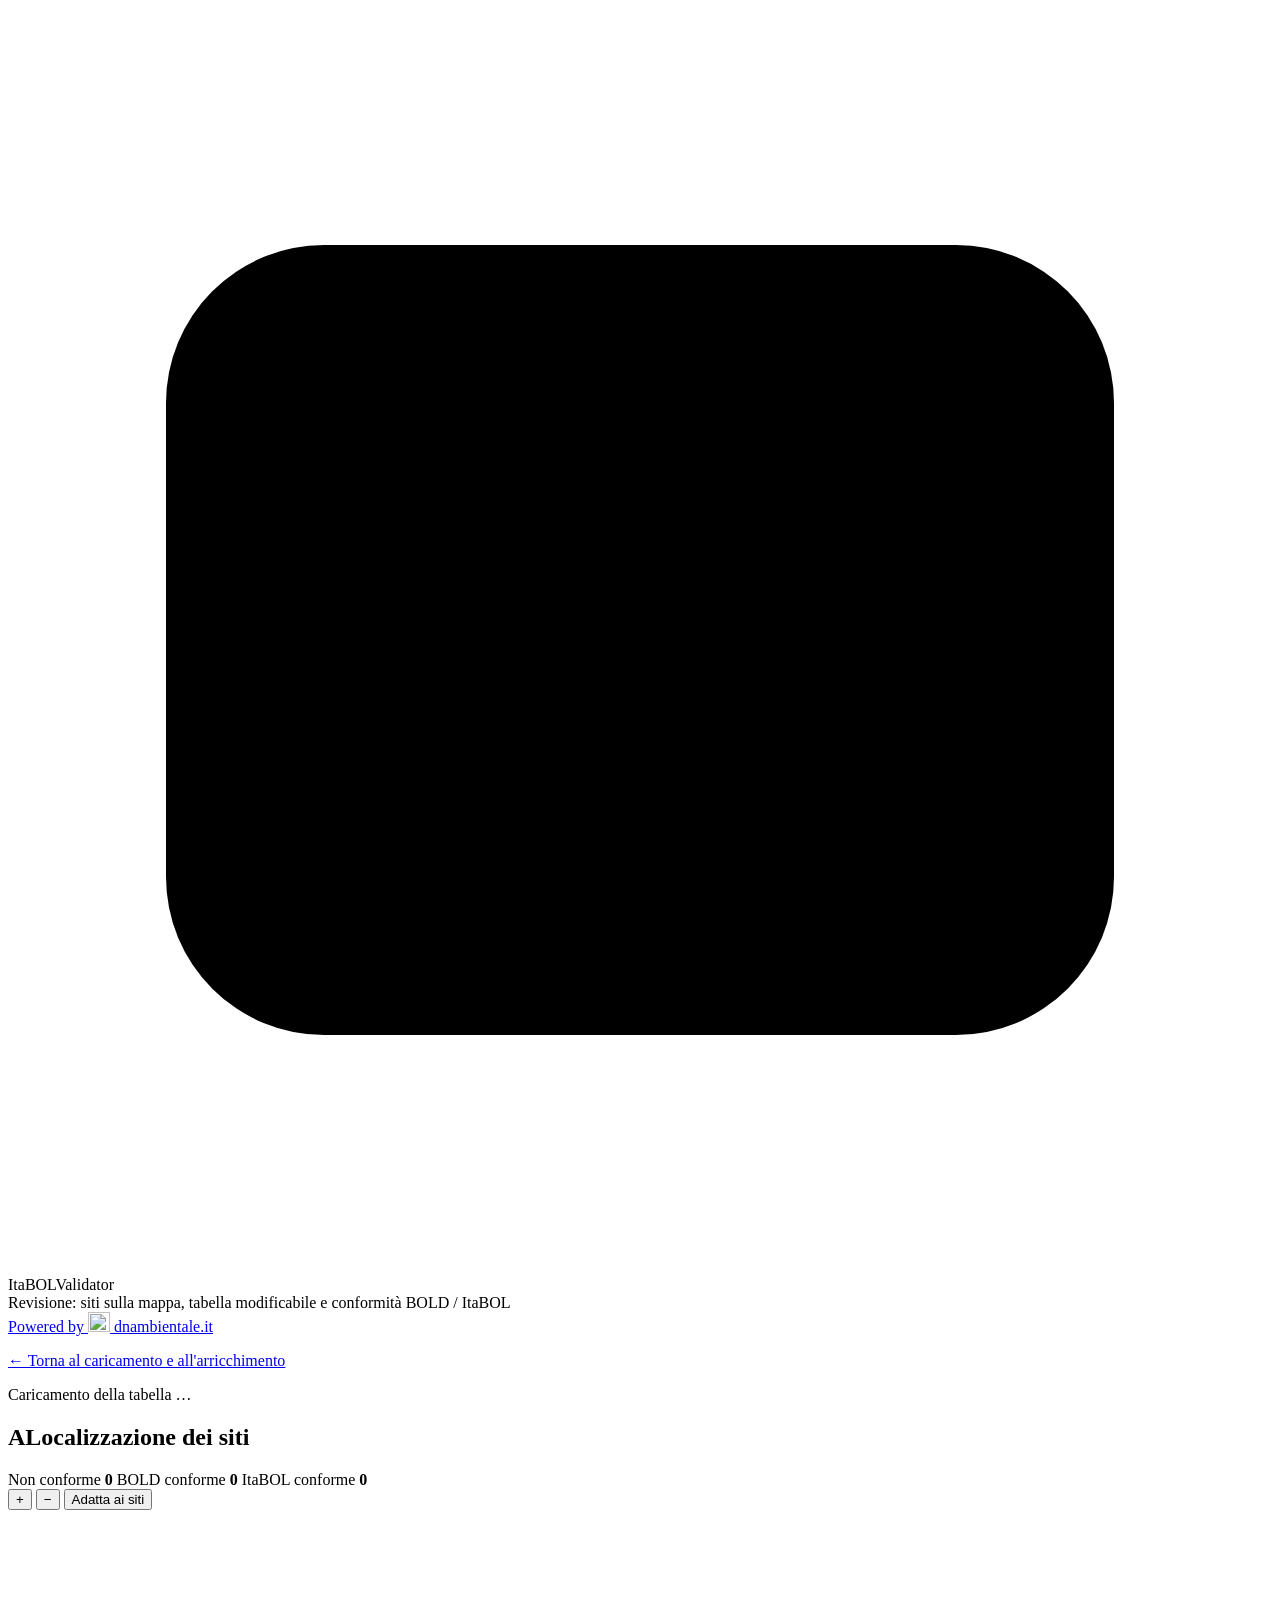
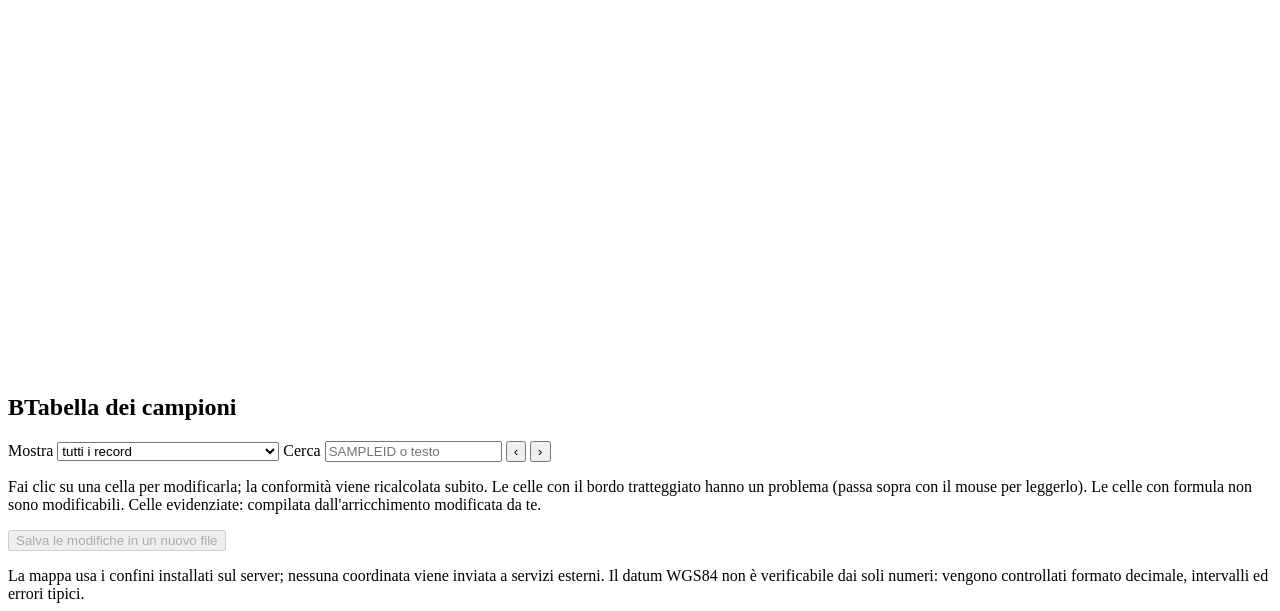
==== web/src/assets/review.html @ c30babfd "ItaBOLValidator and ItaBOLWeb: BOLD5 enrichment, review and deployment - read and validate BOLD5 spe" ====
<!DOCTYPE html>
<html lang="it">
<head>
<meta charset="utf-8">
<meta name="viewport" content="width=device-width, initial-scale=1">
<meta name="color-scheme" content="light">
<meta name="theme-color" content="#f7f8f9">
<title>ItaBOLValidator — revisione: mappa e tabella</title>
<link rel="icon" href="data:,">
<link rel="stylesheet" href="/assets/style.css">
<script src="/assets/review.js" defer></script>
</head>
<body class="review-page">
<header class="topbar">
  <div class="brand">
    <svg class="logo" viewBox="0 0 32 32" aria-hidden="true">
      <rect x="4" y="6" width="24" height="20" rx="4" />
      <path d="M9 11v10M12 11v10M14.5 11v10M18 11v10M21 11v10M23 11v10" />
    </svg>
    <div>
      <div class="name">ItaBOLValidator</div>
      <div class="tagline">Revisione: siti sulla mappa, tabella modificabile e conformità BOLD / ItaBOL</div>
    </div>
  </div>
  <a class="powered" href="https://dnambientale.it/en/index.html" target="_blank" rel="noopener noreferrer"
     title="dnambientale.it (si apre in una nuova scheda)">
    <span class="powered-label">Powered by</span>
    <span class="powered-logo"><img src="/assets/dnambientale.png" width="22" height="20" alt=""></span>
    <span class="powered-name">dnambientale.it</span>
  </a>
</header>

<main class="page">
<p class="review-nav"><a href="/" id="back-link">← Torna al caricamento e all'arricchimento</a></p>
<p id="review-status" class="status" role="status" aria-live="polite">Caricamento della tabella …</p>

<section class="card" aria-labelledby="map-title">
  <div class="card-head"><h2 id="map-title"><span class="step">A</span>Localizzazione dei siti</h2></div>
  <div class="card-body">
    <div class="map-toolbar">
      <div class="legend" id="legend">
        <span class="legend-item"><span class="swatch swatch-none"></span>Non conforme <b id="count-none">0</b></span>
        <span class="legend-item"><span class="swatch swatch-bold"></span>BOLD conforme <b id="count-bold">0</b></span>
        <span class="legend-item"><span class="swatch swatch-itabol"></span>ItaBOL conforme <b id="count-itabol">0</b></span>
      </div>
      <div class="map-buttons">
        <button type="button" class="ghost" id="zoom-in" aria-label="Ingrandisci">+</button>
        <button type="button" class="ghost" id="zoom-out" aria-label="Riduci">−</button>
        <button type="button" class="ghost" id="zoom-fit">Adatta ai siti</button>
      </div>
    </div>
    <div class="map-wrap">
      <canvas id="map" height="460" aria-label="Mappa dei siti di campionamento"></canvas>
      <div id="map-tip" class="map-tip" hidden></div>
    </div>
    <p class="note" id="map-note"></p>
  </div>
</section>

<section class="card" aria-labelledby="table-title">
  <div class="card-head"><h2 id="table-title"><span class="step">B</span>Tabella dei campioni</h2></div>
  <div class="card-body">
    <p class="note" id="rules-note"></p>
    <div class="table-toolbar">
      <label class="inline">Mostra
        <select id="filter">
          <option value="all">tutti i record</option>
          <option value="none">solo non conformi</option>
          <option value="bold">solo BOLD conformi (non ItaBOL)</option>
          <option value="itabol">solo ItaBOL conformi</option>
          <option value="edited">solo record modificati</option>
        </select>
      </label>
      <label class="inline">Cerca <input type="search" id="search" placeholder="SAMPLEID o testo"></label>
      <span class="pager">
        <button type="button" class="ghost" id="prev-page" aria-label="Pagina precedente">‹</button>
        <span id="page-info"></span>
        <button type="button" class="ghost" id="next-page" aria-label="Pagina successiva">›</button>
      </span>
    </div>
    <p class="note">Fai clic su una cella per modificarla; la conformità viene ricalcolata subito. Le celle con il
      bordo tratteggiato hanno un problema (passa sopra con il mouse per leggerlo). Le celle con formula non sono
      modificabili. Celle evidenziate: <span class="tag-enriched">compilata dall'arricchimento</span>
      <span class="tag-edited">modificata da te</span>.</p>
    <div class="table-wrap review-wrap"><table id="grid"></table></div>
    <div class="save-row">
      <button type="button" id="save" class="primary" disabled>Salva le modifiche in un nuovo file</button>
      <span id="dirty-info" class="muted"></span>
      <a id="dl-reviewed" class="ghost download" hidden>File revisionato (.xlsx)</a>
      <a id="dl-review-report" class="ghost download" hidden>Report della revisione (.toml)</a>
    </div>
    <p id="save-status" class="status" role="status" aria-live="polite"></p>
  </div>
</section>
</main>

<footer class="footer">
  La mappa usa i confini installati sul server; nessuna coordinata viene inviata a servizi esterni. Il datum WGS84
  non è verificabile dai soli numeri: vengono controllati formato decimale, intervalli ed errori tipici.
</footer>
</body>
</html>
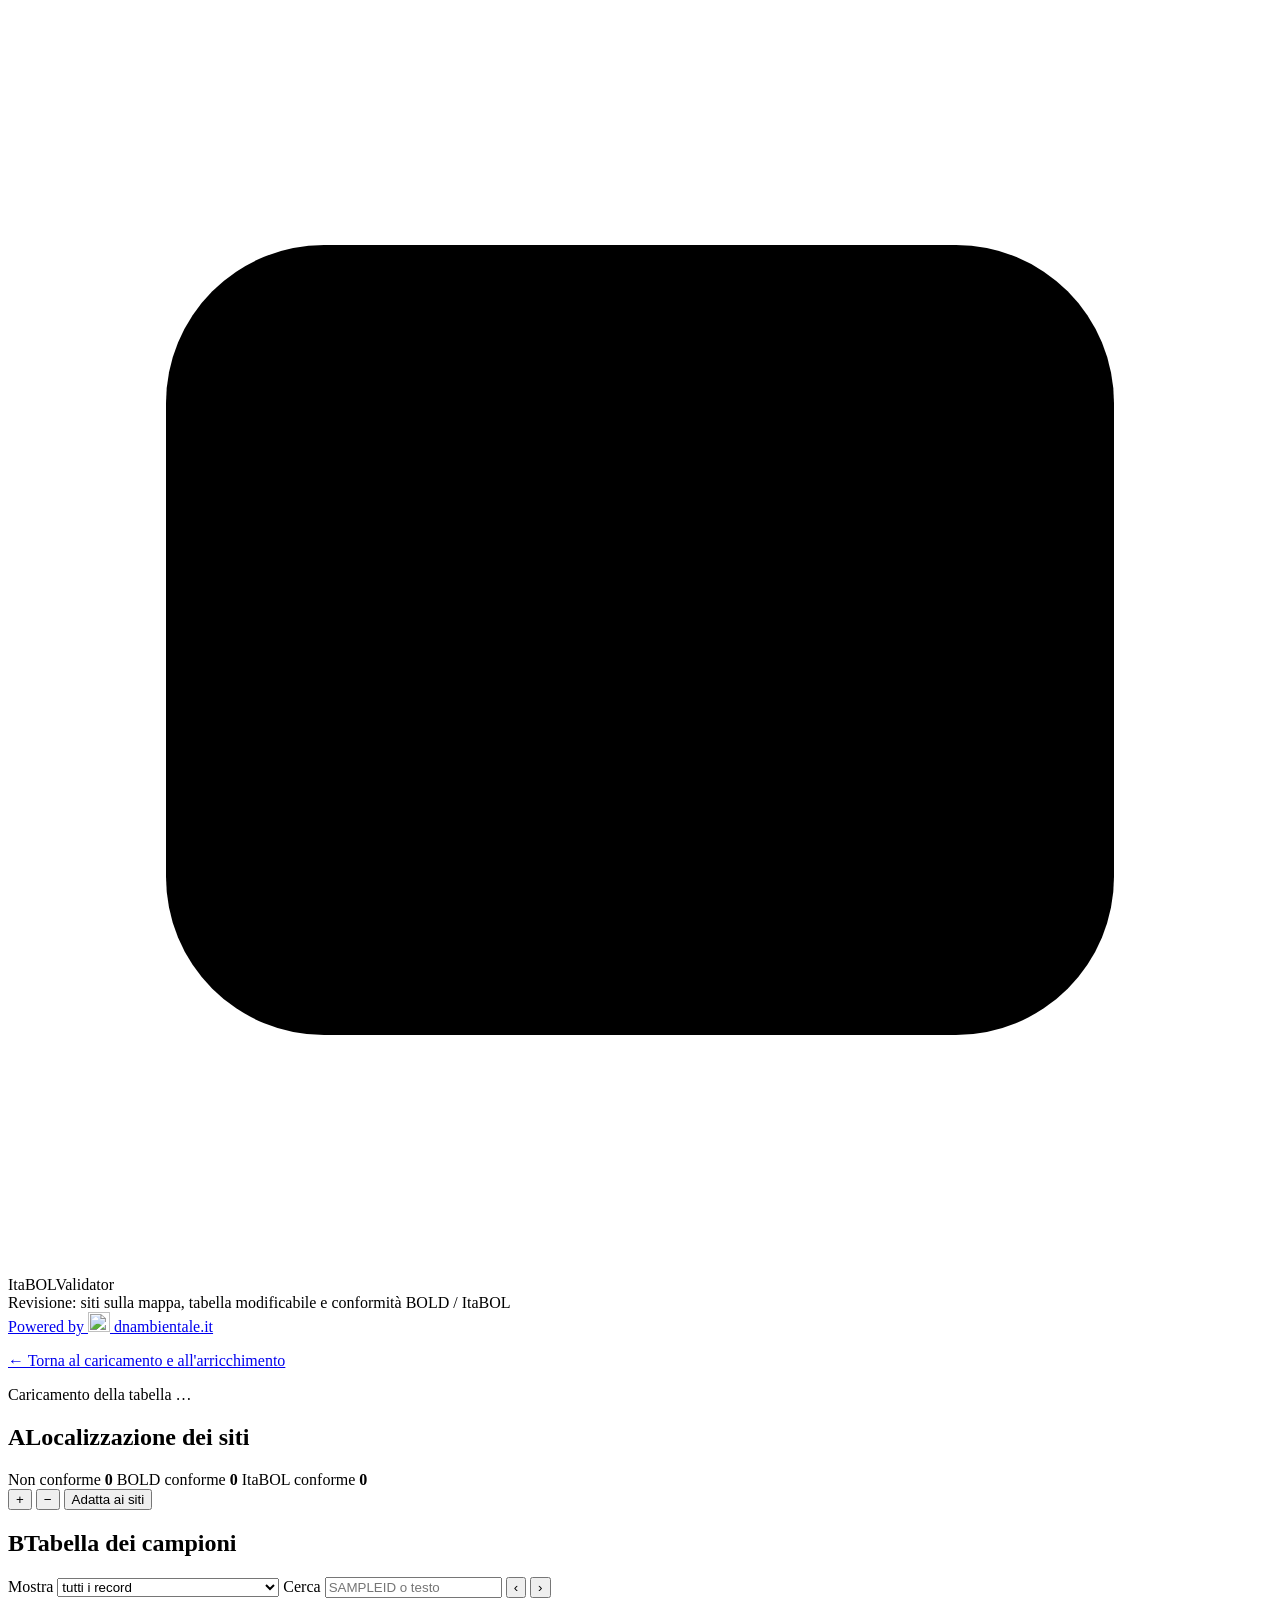
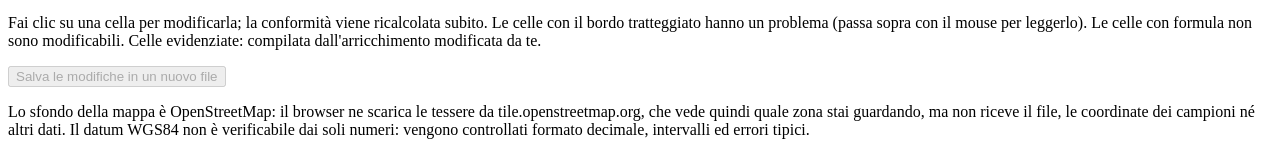
==== commit 51c43161: "ELEV_ACCURACY from the DEM and an OpenStreetMap review map ELEV_ACCURACY (metres) = ceil(sqrt(vertic" ====
--- a/web/src/assets/review.html
+++ b/web/src/assets/review.html
@@ -7,7 +7,9 @@
 <meta name="theme-color" content="#f7f8f9">
 <title>ItaBOLValidator — revisione: mappa e tabella</title>
 <link rel="icon" href="data:,">
+<link rel="stylesheet" href="/assets/leaflet/leaflet.css">
 <link rel="stylesheet" href="/assets/style.css">
+<script src="/assets/leaflet/leaflet.js" defer></script>
 <script src="/assets/review.js" defer></script>
 </head>
 <body class="review-page">
@@ -50,8 +52,7 @@
       </div>
     </div>
     <div class="map-wrap">
-      <canvas id="map" height="460" aria-label="Mappa dei siti di campionamento"></canvas>
-      <div id="map-tip" class="map-tip" hidden></div>
+      <div id="map" role="region" aria-label="Mappa dei siti di campionamento su OpenStreetMap"></div>
     </div>
     <p class="note" id="map-note"></p>
   </div>
@@ -95,7 +96,8 @@
 </main>
 
 <footer class="footer">
-  La mappa usa i confini installati sul server; nessuna coordinata viene inviata a servizi esterni. Il datum WGS84
+  Lo sfondo della mappa è OpenStreetMap: il browser ne scarica le tessere da tile.openstreetmap.org, che vede
+  quindi quale zona stai guardando, ma non riceve il file, le coordinate dei campioni né altri dati. Il datum WGS84
   non è verificabile dai soli numeri: vengono controllati formato decimale, intervalli ed errori tipici.
 </footer>
 </body>
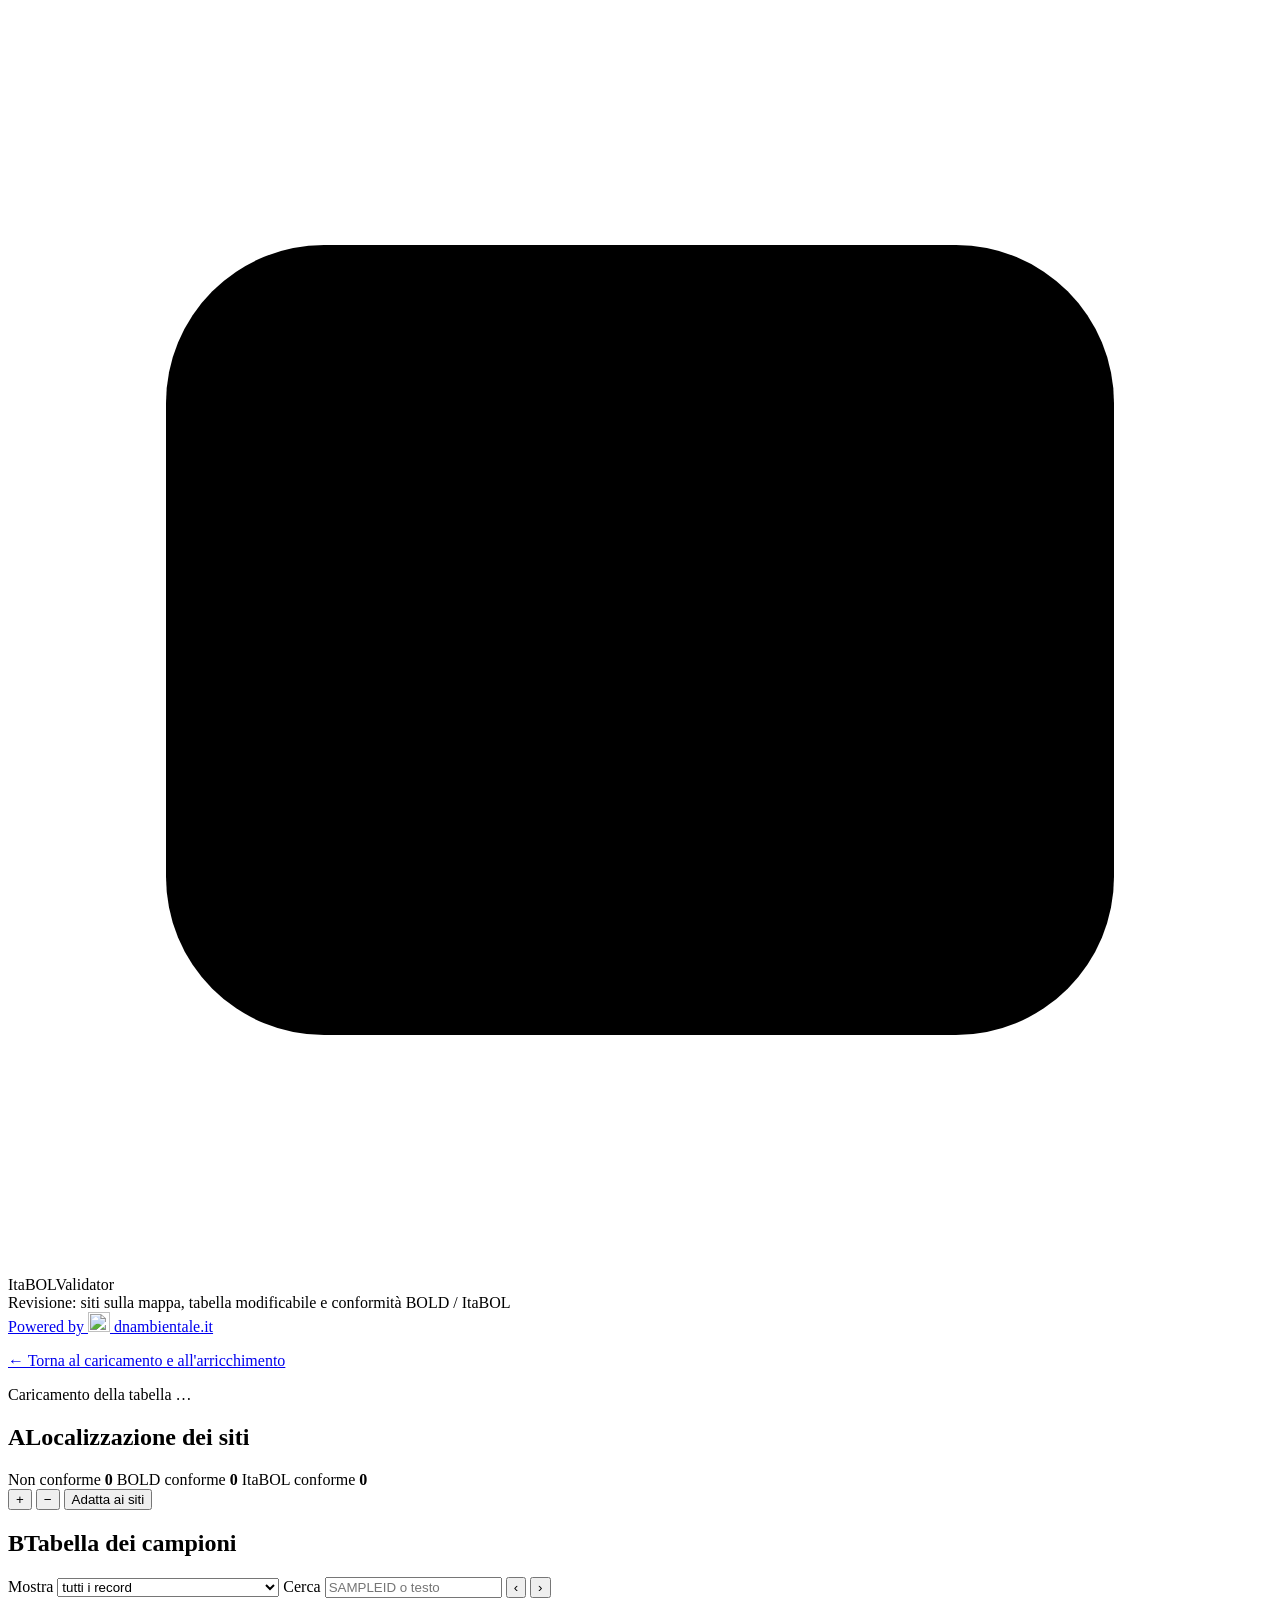
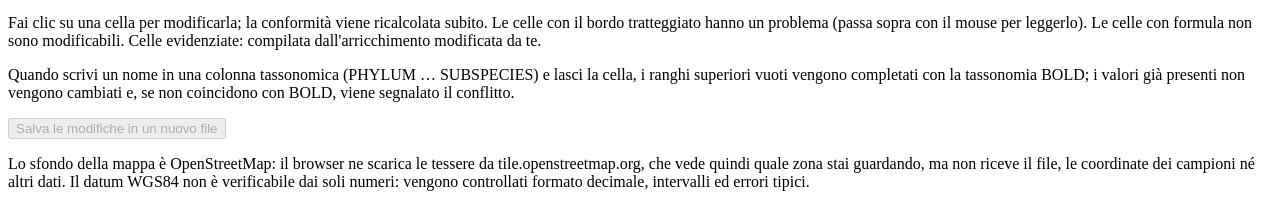
==== commit 56206dbe: "Taxonomy completion in the review page, on by default; COUNTRY/OCEAN Italy - record_taxonomy(values," ====
--- a/web/src/assets/review.html
+++ b/web/src/assets/review.html
@@ -83,6 +83,10 @@
       bordo tratteggiato hanno un problema (passa sopra con il mouse per leggerlo). Le celle con formula non sono
       modificabili. Celle evidenziate: <span class="tag-enriched">compilata dall'arricchimento</span>
       <span class="tag-edited">modificata da te</span>.</p>
+    <p class="note" id="taxonomy-note">Quando scrivi un nome in una colonna tassonomica (PHYLUM … SUBSPECIES) e lasci la cella, i ranghi
+      superiori vuoti vengono completati con la tassonomia BOLD; i valori già presenti non vengono cambiati e, se non
+      coincidono con BOLD, viene segnalato il conflitto.</p>
+    <p id="taxonomy-status" class="status" role="status" aria-live="polite"></p>
     <div class="table-wrap review-wrap"><table id="grid"></table></div>
     <div class="save-row">
       <button type="button" id="save" class="primary" disabled>Salva le modifiche in un nuovo file</button>
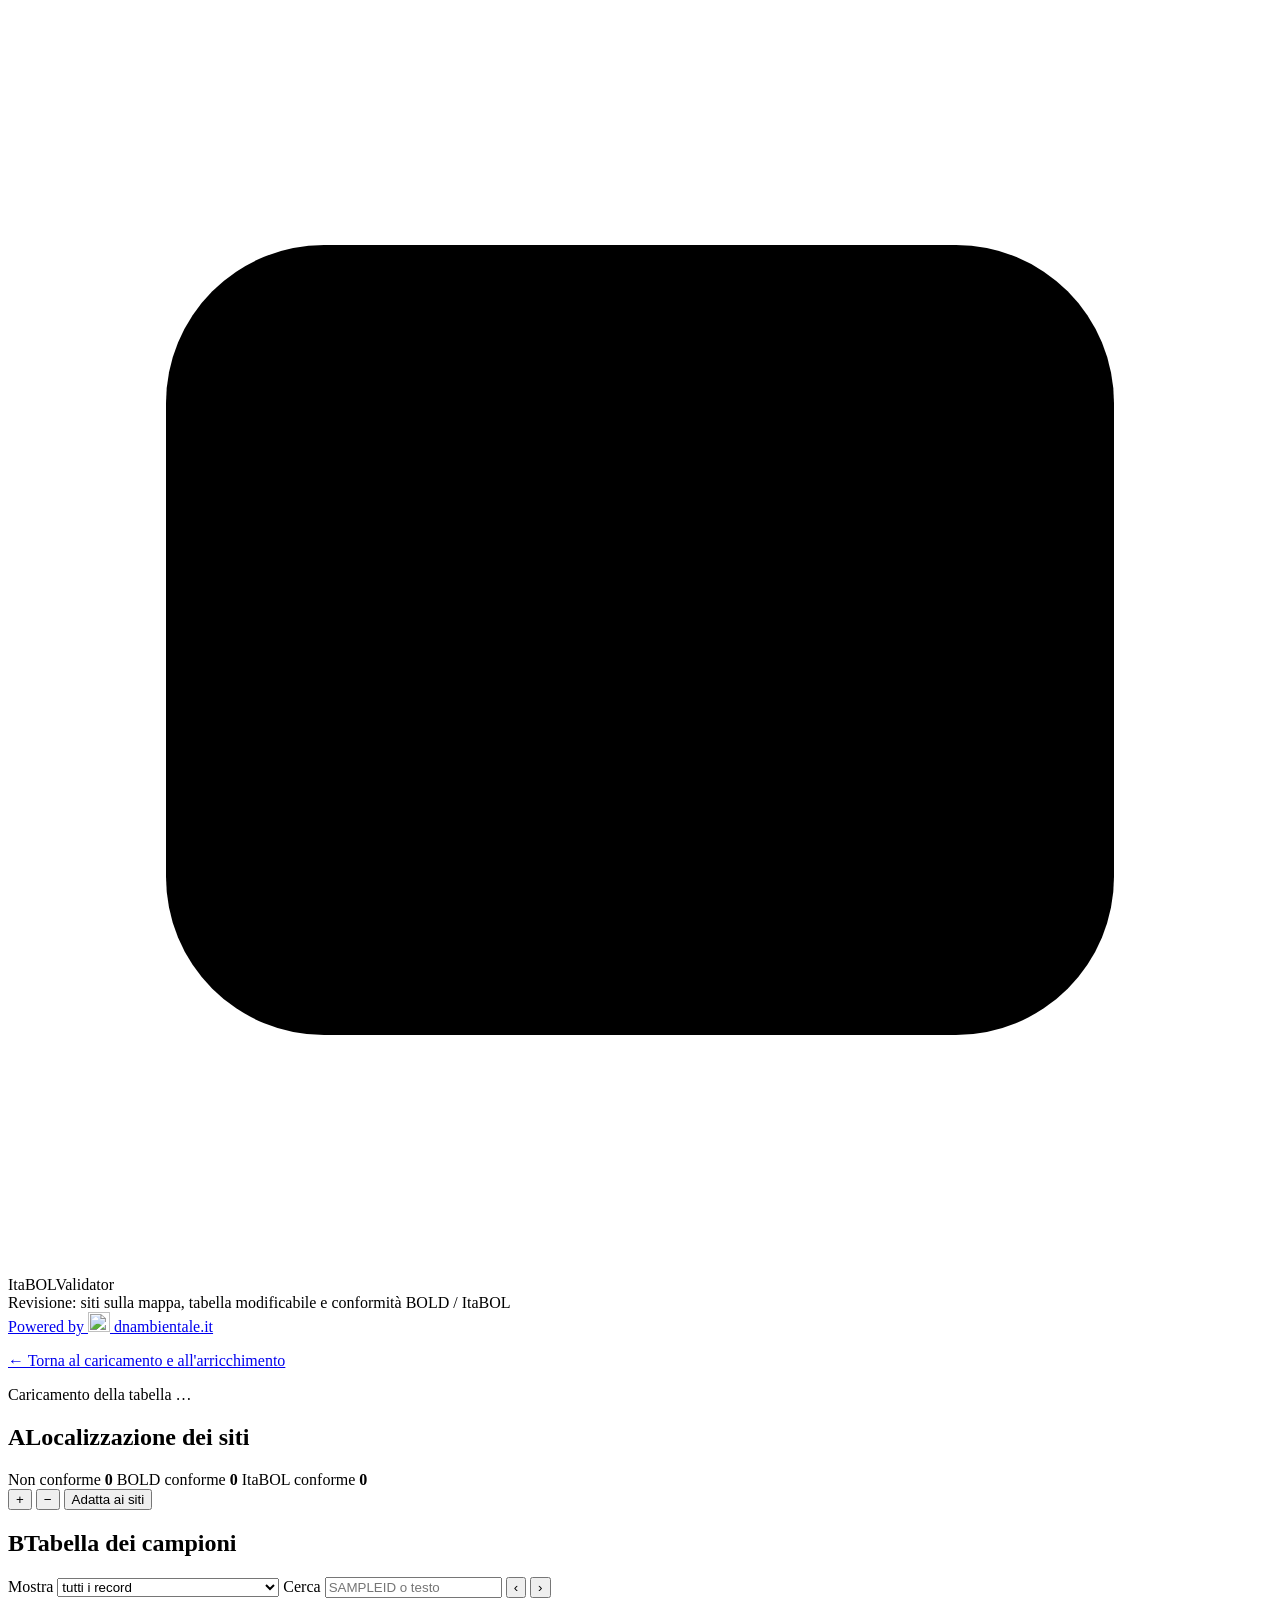
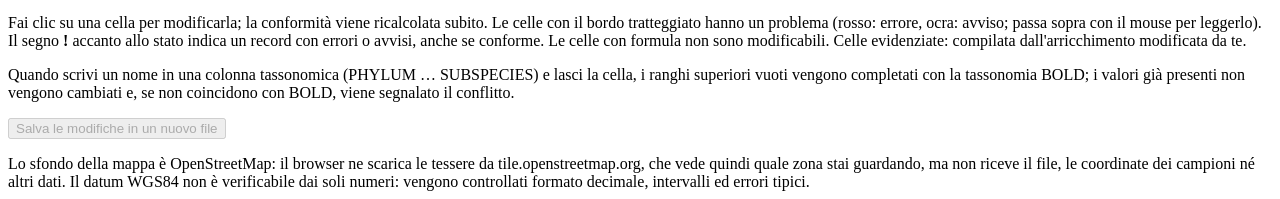
==== commit 7a1120b5: "Review page: flag records with errors or warnings, even when compliant A red (error) or ochre (warni" ====
--- a/web/src/assets/review.html
+++ b/web/src/assets/review.html
@@ -70,6 +70,7 @@
           <option value="bold">solo BOLD conformi (non ItaBOL)</option>
           <option value="itabol">solo ItaBOL conformi</option>
           <option value="edited">solo record modificati</option>
+          <option value="flagged">solo record con errori o avvisi (!)</option>
         </select>
       </label>
       <label class="inline">Cerca <input type="search" id="search" placeholder="SAMPLEID o testo"></label>
@@ -80,7 +81,8 @@
       </span>
     </div>
     <p class="note">Fai clic su una cella per modificarla; la conformità viene ricalcolata subito. Le celle con il
-      bordo tratteggiato hanno un problema (passa sopra con il mouse per leggerlo). Le celle con formula non sono
+      bordo tratteggiato hanno un problema (rosso: errore, ocra: avviso; passa sopra con il mouse per leggerlo).
+      Il segno <b>!</b> accanto allo stato indica un record con errori o avvisi, anche se conforme. Le celle con formula non sono
       modificabili. Celle evidenziate: <span class="tag-enriched">compilata dall'arricchimento</span>
       <span class="tag-edited">modificata da te</span>.</p>
     <p class="note" id="taxonomy-note">Quando scrivi un nome in una colonna tassonomica (PHYLUM … SUBSPECIES) e lasci la cella, i ranghi
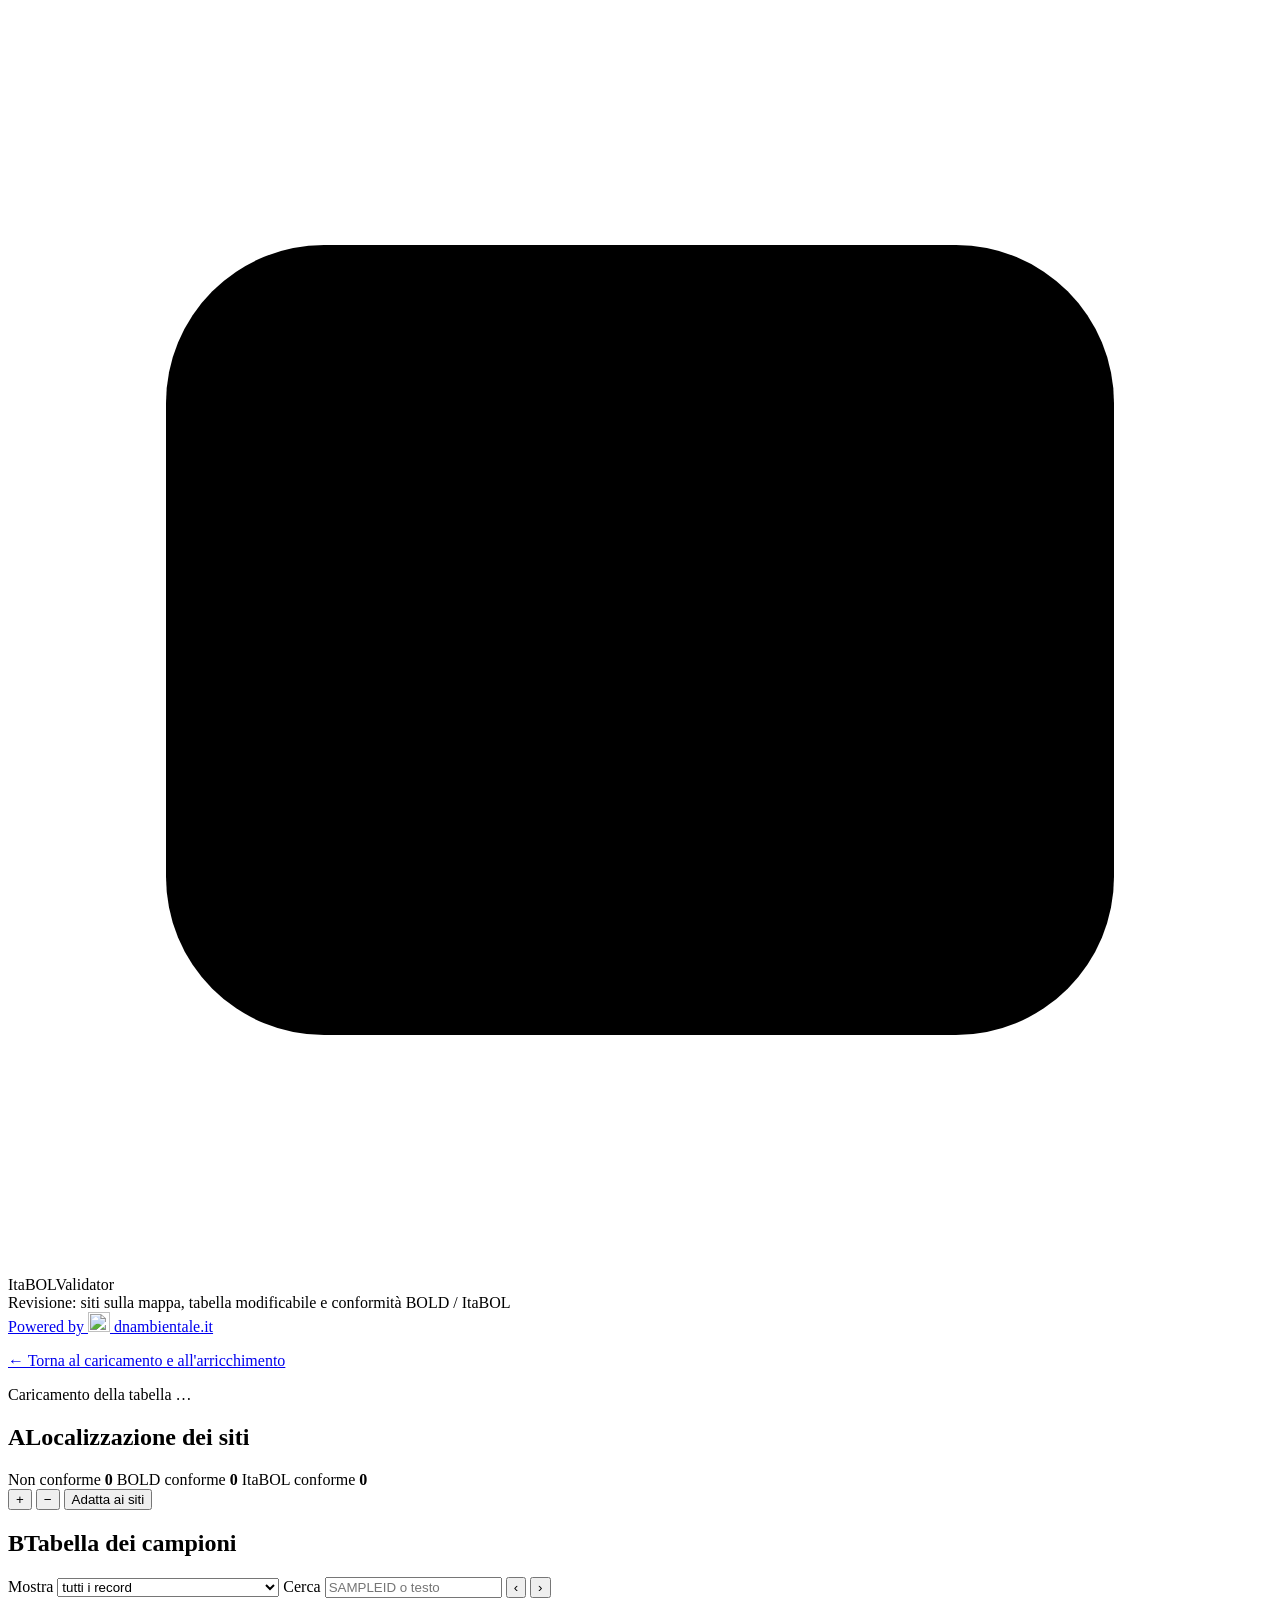
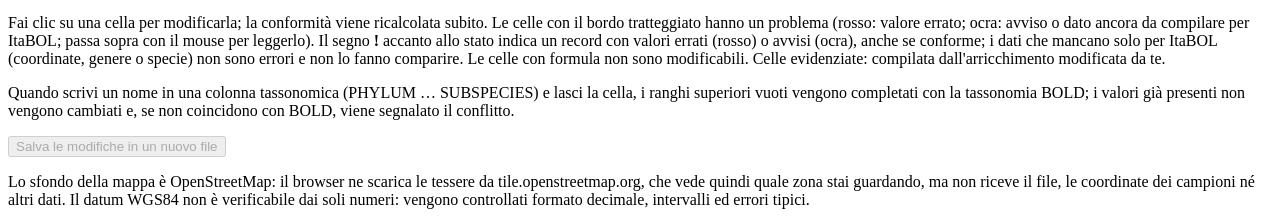
==== commit a39ea992: "Review page: missing ItaBOL requirements are not errors A BOLD record without coordinates (or genus/" ====
--- a/web/src/assets/review.html
+++ b/web/src/assets/review.html
@@ -81,8 +81,9 @@
       </span>
     </div>
     <p class="note">Fai clic su una cella per modificarla; la conformità viene ricalcolata subito. Le celle con il
-      bordo tratteggiato hanno un problema (rosso: errore, ocra: avviso; passa sopra con il mouse per leggerlo).
-      Il segno <b>!</b> accanto allo stato indica un record con errori o avvisi, anche se conforme. Le celle con formula non sono
+      bordo tratteggiato hanno un problema (rosso: valore errato; ocra: avviso o dato ancora da compilare per ItaBOL; passa sopra con il mouse per leggerlo).
+      Il segno <b>!</b> accanto allo stato indica un record con valori errati (rosso) o avvisi (ocra), anche se conforme;
+      i dati che mancano solo per ItaBOL (coordinate, genere o specie) non sono errori e non lo fanno comparire. Le celle con formula non sono
       modificabili. Celle evidenziate: <span class="tag-enriched">compilata dall'arricchimento</span>
       <span class="tag-edited">modificata da te</span>.</p>
     <p class="note" id="taxonomy-note">Quando scrivi un nome in una colonna tassonomica (PHYLUM … SUBSPECIES) e lasci la cella, i ranghi
